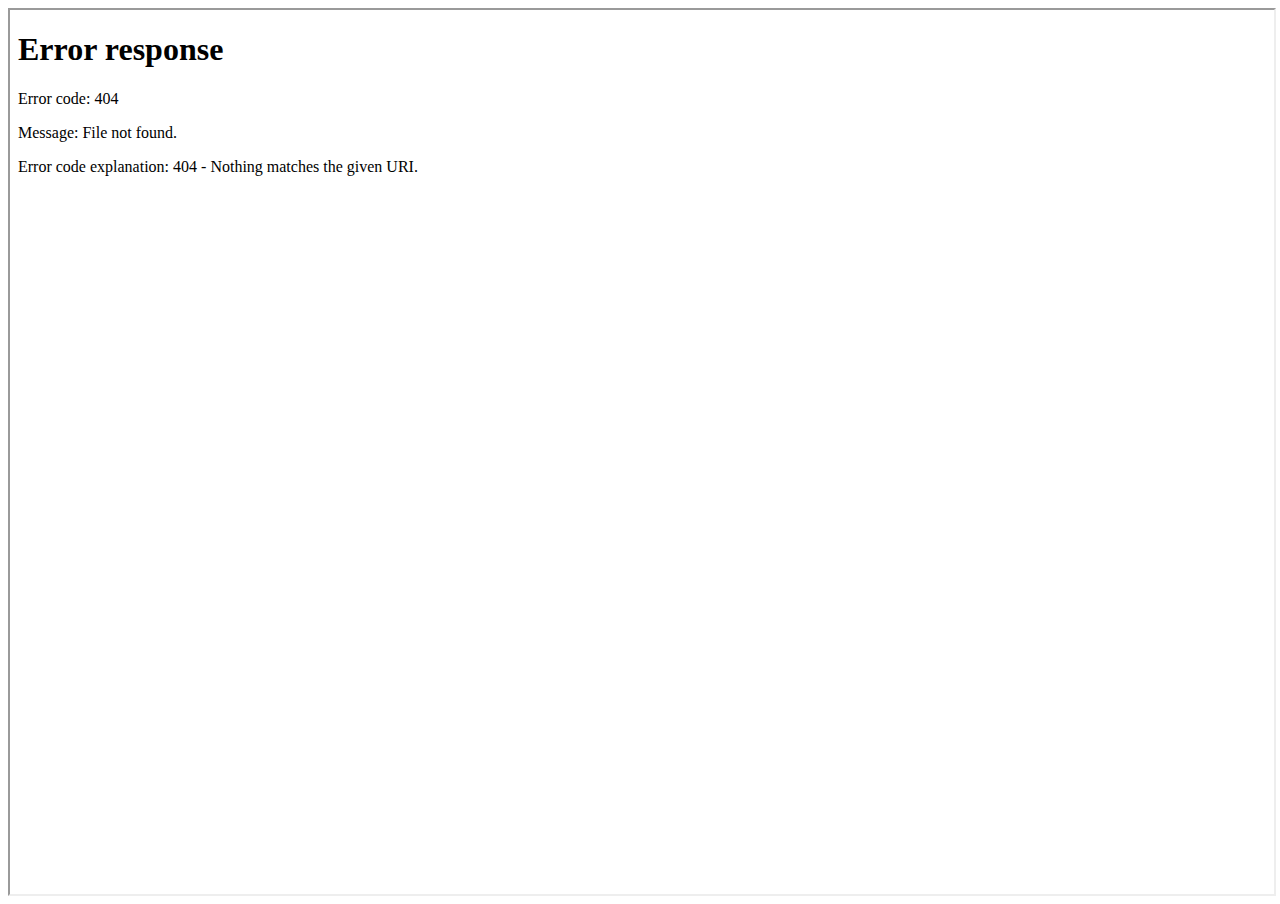
==== index.html @ 0763a170 "Fetch without cache" ====
<body>
    <script>
        fetch('name', {cache: "no-store"}).then(response => {
            response.text().then(name => {
                fetch('urls.json', {cache: "no-store"}).then(response => {
                    response.json().then(
                        paths => {
                            path = paths[name]
                            document.getElementById('iframe').src = path;
                        }
                    )
                })
            }
            )
        })
    </script>
    <iframe id="iframe" width="100%" height="100%">
    </iframe>
</body>
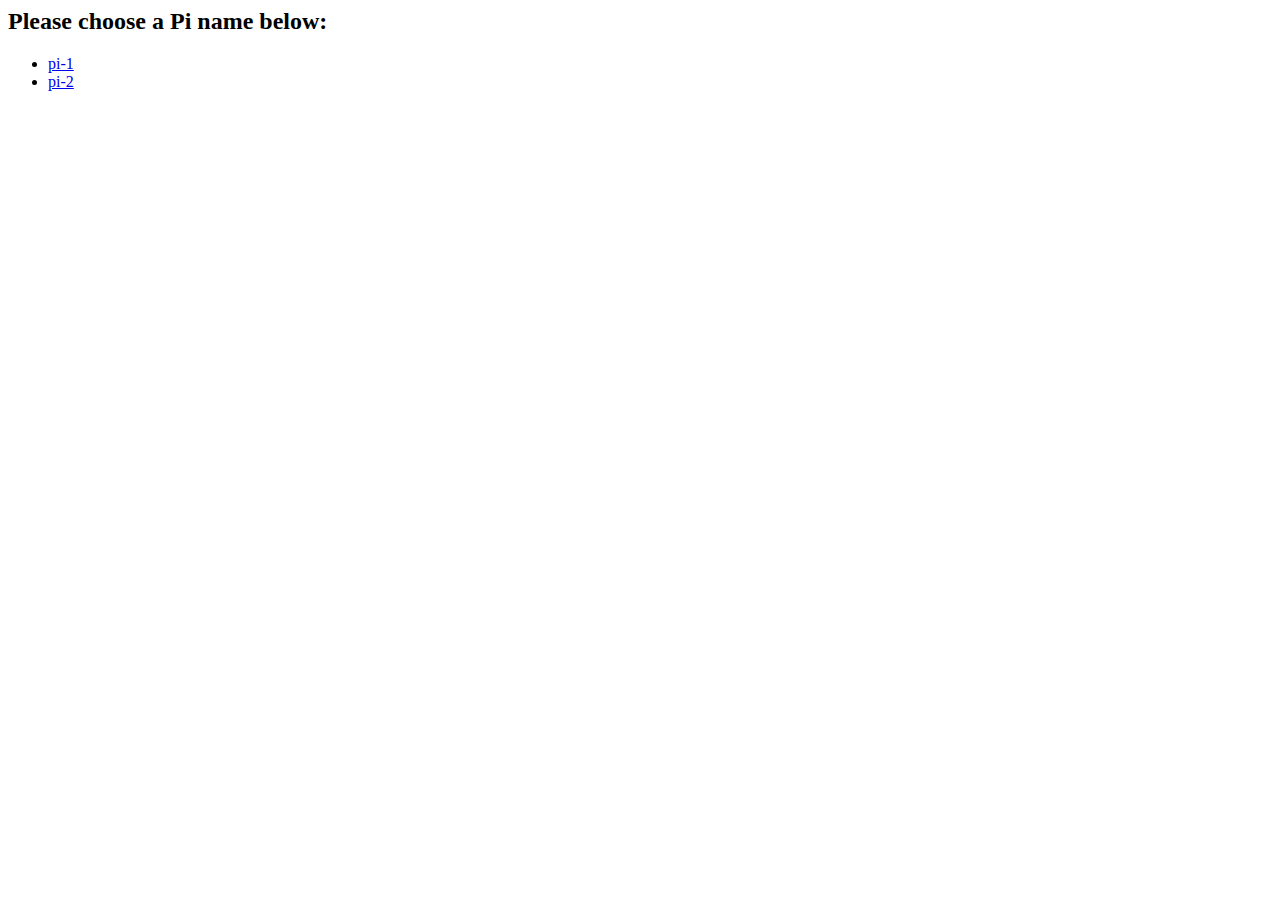
==== commit aa0e9b40: "Add page with list of names" ====
--- a/index.html
+++ b/index.html
@@ -1,19 +1,19 @@
 <body>
+    <iframe id="iframe" width="100%" height="100%">
+    </iframe>
     <script>
-        fetch('name', {cache: "no-store"}).then(response => {
-            response.text().then(name => {
-                fetch('urls.json', {cache: "no-store"}).then(response => {
-                    response.json().then(
-                        paths => {
-                            path = paths[name]
-                            document.getElementById('iframe').src = path;
-                        }
-                    )
-                })
-            }
+        const urlParams = new URLSearchParams(window.location.search);
+        const name = urlParams.get('name');
+        if (name === null) {
+            window.location.href = "/pages.html";
+        }
+        fetch('urls.json', { cache: "no-store" }).then(response => {
+            response.json().then(
+                paths => {
+                    path = paths[name]
+                    document.getElementById('iframe').src = path;
+                }
             )
         })
     </script>
-    <iframe id="iframe" width="100%" height="100%">
-    </iframe>
 </body>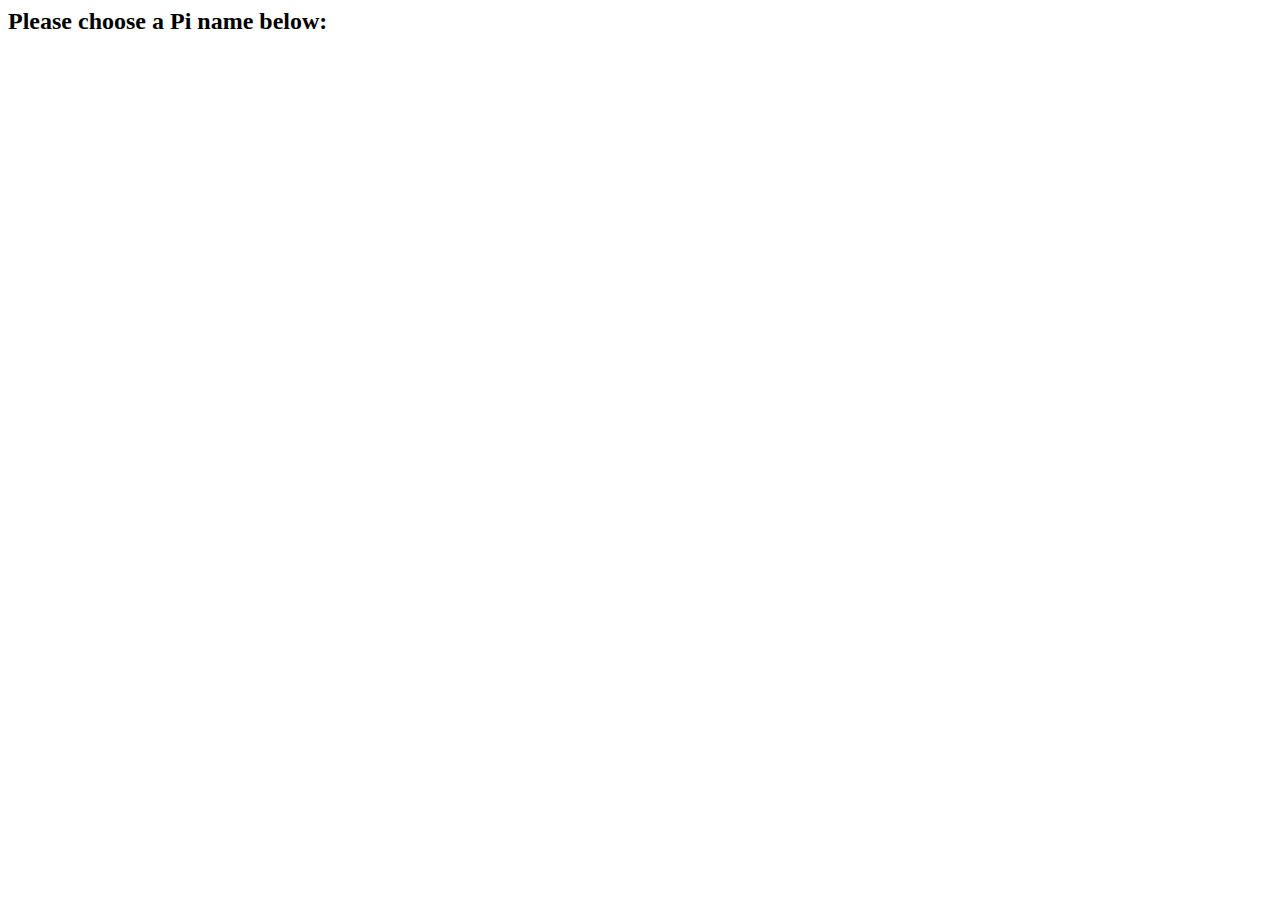
==== commit 7cb85a30: "Read URLs from blob storage" ====
--- a/index.html
+++ b/index.html
@@ -1,17 +1,22 @@
 <body>
-    <iframe id="iframe" width="100%" height="100%">
-    </iframe>
+    <h2>Please choose a Pi name below:</h2>
+    <ul id="ul">
+    </ul>
+
     <script>
-        const urlParams = new URLSearchParams(window.location.search);
-        const name = urlParams.get('name');
-        if (name === null) {
-            window.location.href = "/pages.html";
-        }
-        fetch('urls.json', { cache: "no-store" }).then(response => {
+        fetch('https://decisiontheatrestorage.blob.core.windows.net/pi-demos/urls.json', { cache: "no-store" , }).then(response => {
             response.json().then(
                 paths => {
-                    path = paths[name]
-                    document.getElementById('iframe').src = path;
+                    const ul = document.getElementById('ul')
+                    for (const [name, url] of Object.entries(paths)) {
+                        var li = document.createElement('li')
+                        var a = document.createElement('a');
+                        a.appendChild(document.createTextNode(name));
+                        a.href = `frame.html?name=${name}`;
+                        li.appendChild(a)
+                        ul.appendChild(li)
+                    }
+
                 }
             )
         })
